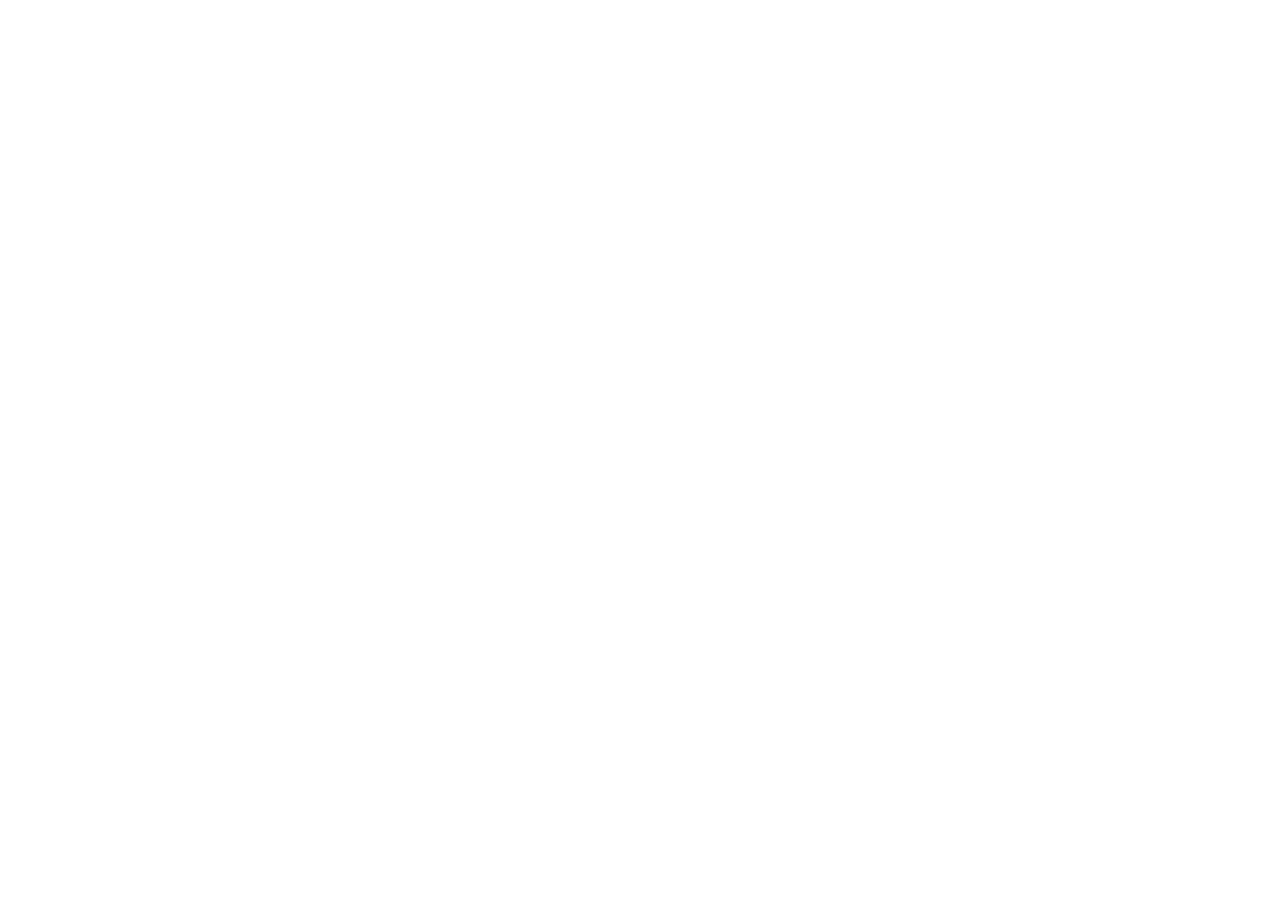
==== contact.html @ e691b726 "Adding the html and css files" ====
<!DOCTYPE html>
<html lang="en">
<head>
    <meta charset="UTF-8">
    <meta name="viewport" content="width=device-width, initial-scale=1.0">
    <meta http-equiv="X-UA-Compatible" content="ie=edge">
    <title>Document</title>
</head>
<body>
    
</body>
</html>
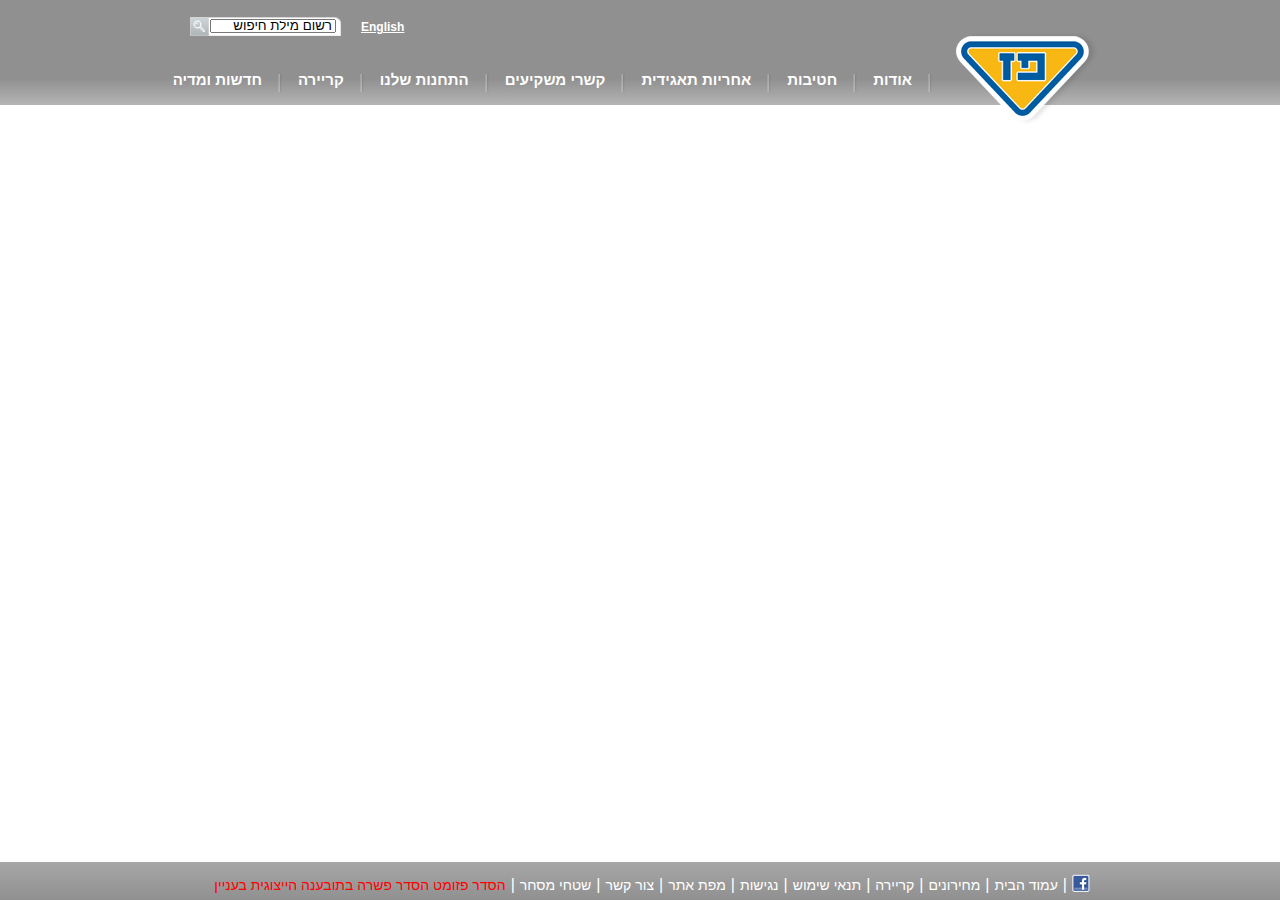
==== commit e036fa55: "delete main.css file add gen-layout.css for general layout css" ====
--- a/contact.html
+++ b/contact.html
@@ -1,12 +1,202 @@
 <!DOCTYPE html>
 <html lang="en">
+
 <head>
     <meta charset="UTF-8">
     <meta name="viewport" content="width=device-width, initial-scale=1.0">
     <meta http-equiv="X-UA-Compatible" content="ie=edge">
-    <title>Document</title>
+    <title>Contact</title>
+    <link rel="stylesheet" href="gen-layout.css">
+    <link rel="stylesheet" href="header.css">
+    <link rel="stylesheet" href="mainMenu.css">
+    <link rel="stylesheet" href="contact.css">
+    <link rel="stylesheet" href="footer.css">
 </head>
+
 <body>
-    
+    <header>
+        <div class=content>
+            <div class="top-header">
+                <div class="lang-label">
+                    <a href="#">English</a>
+                </div>
+                <div class="search-box">
+                    <div class="text-field">
+                        <input type="text" value="רשום מילת חיפוש" onfocus="this.value = ''">
+                        <img class="search_input" src="images/search_input.png" alt="">
+                    </div>
+                    <a class="search-icon" href="#">
+                        <img src="images/search_button.png" alt="herher">
+                    </a>
+                </div>
+            </div>
+            <div class="bottom-header">
+                <div class="logo">
+                    <img src="images/paz_logo.png" alt="">
+                </div>
+                <div class="home-button">
+                    <a href="#">
+                        <img src="images/menu_home.png" alt="">
+                    </a>
+                </div>
+                <nav class="main-menu">
+                    <ul>
+                        <li class="menu-sep"></li>
+                        <li class="dropdown">
+                            <a class="menu-a" href="about.html" target=”_blank”>אודות</a>
+                            <div class="dropdown-content">
+                                <a class="menu-a" href="#">אודות</a>
+                                <div id="dropdown-sep"></div>
+                                <a class="menu-a" href="#">היסטוריה</a>
+                                <div id="dropdown-sep"></div>
+                                <a class="menu-a" href="#">חזון וערכים</a>
+                                <div id="dropdown-sep"></div>
+                                <a class="menu-a" href="#">מבנה הקבוצה</a>
+                                <div id="dropdown-sep"></div>
+                                <a class="menu-a" href="#">חברי דירקטוריון</a>
+                                <div id="dropdown-sep"></div>
+                                <a class="menu-a" href="#">הנהלת הקבוצה</a>
+                                <div id="dropdown-sep"></div>
+                                <a class="menu-a" href="#">פרסים והוקרה</a>
+                            </div>
+                        </li>
+                        <li class="menu-sep"></li>
+                        <li class="dropdown">
+                            <a class="menu-a" href="#">חטיבות</a>
+                            <div class="dropdown-content">
+                                <a class="menu-a" href="#">חטיבות</a>
+                                <div id="dropdown-sep"></div>
+                                <a class="menu-a" href="#">קמעונאות ומסחר</a>
+                                <div id="dropdown-sep"></div>
+                                <a class="menu-a" href="#">תעשיות ושירותים</a>
+                                <div id="dropdown-sep"></div>
+                                <a class="menu-a" href="#">זיקוק</a>
+                            </div>
+                        </li>
+                        <li class="menu-sep"></li>
+                        <li class="dropdown">
+                            <a class="menu-a" href="#">אחריות תאגידית</a>
+                            <div class="dropdown-content">
+                                <a class="menu-a" href="#">אחריות תאגידית</a>
+                                <div id="dropdown-sep"></div>
+                                <a class="menu-a" href="#">הקוד האתי</a>
+                                <div id="dropdown-sep"></div>
+                                <a class="menu-a" href="#">מעורבות חברתית</a>
+                                <div id="dropdown-sep"></div>
+                                <a class="menu-a" href="#">נגישות</a>
+                                <div id="dropdown-sep"></div>
+                                <a class="menu-a" href="#">איכות הסביבה ובטיחות</a>
+                                <div id="dropdown-sep"></div>
+                                <a class="menu-a" href="#">דירוג מעלה</a>
+                            </div>
+                        </li>
+                        <li class="menu-sep"></li>
+                        <li class="dropdown">
+                            <a class="menu-a" href="#">קשרי משקיעים</a>
+                            <div id="dropdown-sep"></div>
+                            <div class="dropdown-content">
+                                <div id="dropdown-sep"></div>
+                                <a class="menu-a" href="#">פרופיל חברה</a>
+                                <div id="dropdown-sep"></div>
+                                <a class="menu-a" href="#">דו"חות כספיים</a>
+                                <div id="dropdown-sep"></div>
+                                <a class="menu-a" href="#">כלים למשקיע</a>
+                                <div id="dropdown-sep"></div>
+                                <a class="menu-a" href="#">נתוני מניה</a>
+                                <div id="dropdown-sep"></div>
+                                <a class="menu-a" href="#">אסיפות כלליות</a>
+                            </div>
+                        </li>
+                        <li class="menu-sep"></li>
+                        <li class="dropdown">
+                            <a class="menu-a" href="#">התחנות שלנו</a>
+                            <div class="dropdown-content">
+                                <a class="menu-a" href="#">התחנות שלנו</a>
+                                <div id="dropdown-sep"></div>
+                                <a class="menu-a" href="#">נגישות מתחמי פז</a>
+                                <div id="dropdown-sep"></div>
+                                <a class="menu-a" href="#">רשימת תחנות</a>
+                                <div id="dropdown-sep"></div>
+                                <a class="menu-a" href="#">מועדונים</a>
+                            </div>
+                        </li>
+                        <li class="menu-sep"></li>
+                        <li class="dropdown">
+                            <a class="menu-a" href="#">קריירה</a>
+                            <div class="dropdown-content">
+                                <a class="menu-a" href="#">לעבוד בפז</a>
+                                <div id="dropdown-sep"></div>
+                                <a class="menu-a" href="#">ניהול תחנת פז</a>
+                                <div id="dropdown-sep"></div>
+                                <a class="menu-a" href="#">קריירה</a>
+                            </div>
+                        </li>
+                        <li class="menu-sep"></li>
+                        <li class="dropdown">
+                            <a class="menu-a" href="#">חדשות ומדיה</a>
+                            <div class="dropdown-content">
+                                <a class="menu-a" href="#">פרסומות</a>
+                                <div id="dropdown-sep"></div>
+                                <a class="menu-a" href="#">הודעות לעיתונות</a>
+                            </div>
+                        </li>
+                    </ul>
+                </nav>
+            </div>
+        </div>
+    </header>
+    <main>
+        <div class=content>
+
+        </div>
+    </main>
+    <footer>
+        <div class=content>
+            <ul class="footer-menu">
+                <li>
+                    <a class="fb_icon" href="#">
+                        <img src="images/fb_icon.png" alt="">
+                    </a>
+                </li>
+                <li class="fm-sep">|</li>
+                <li>
+                    <a class="menu-a" href="#"> עמוד הבית </a>
+                </li>
+                <li class="fm-sep">|</li>
+                <li>
+                    <a class="menu-a" href="#"> מחירונים </a>
+                </li>
+                <li class="fm-sep">|</li>
+                <li>
+                    <a class="menu-a" href="#"> קריירה </a>
+                </li>
+                <li class="fm-sep">|</li>
+                <li>
+                    <a class="menu-a" href="#"> תנאי שימוש </a>
+                </li>
+                <li class="fm-sep">|</li>
+                <li>
+                    <a class="menu-a" href="#"> נגישות </a>
+                </li>
+                <li class="fm-sep">|</li>
+                <li>
+                    <a class="menu-a" href="#"> מפת אתר </a>
+                </li>
+                <li class="fm-sep">|</li>
+                <li>
+                    <a class="menu-a" href="#"> צור קשר </a>
+                </li>
+                <li class="fm-sep">|</li>
+                <li>
+                    <a class="menu-a" href="#"> שטחי מסחר </a>
+                </li>
+                <li class="fm-sep">|</li>
+                <li>
+                    <a class="menu-a" href="#"> הסדר פזומט הסדר פשרה בתובענה הייצוגית בעניין</a>
+                </li>
+            </ul>
+        </div>
+    </footer>
 </body>
+
 </html>--- a/gen-layout.css
+++ b/gen-layout.css
@@ -0,0 +1,42 @@
+* {
+    direction: rtl;
+    text-align: right;
+    box-sizing: border-box;
+    margin: 0;
+    font-family: 'Arial (Hebrew)', Arial;
+    /* border: solid 1px black;      */
+}
+
+
+main {
+    height: 620px;
+    margin-bottom: 70px ;
+}
+
+
+.content {
+    width: 900px;
+    height: 100%;
+    display: flex;    
+    flex-direction: column;    
+    justify-content: center;   
+    margin-left: auto;
+    margin-right: auto;
+}
+
+
+.menu-a {
+        /*remove under-score from 'a' tags*/
+        text-decoration: none;
+        color: white;
+        white-space: nowrap;
+}
+
+.menu-a:hover {
+    text-decoration: underline;
+    color: #005CA0;
+}
+
+
+
+
--- a/header.css
+++ b/header.css
@@ -0,0 +1,84 @@
+/* header css */
+header {
+    height: 105px;
+    background-color: rgb(144, 144, 144);
+    background-image: linear-gradient(to bottom, rgb(144, 144, 144) 75%, rgb(180,180,180));
+    display: flex;
+    flex-direction: column;
+}
+
+/* top header box contains the search box and the lang label */
+.top-header {
+    display: flex;
+    height: 50%;
+    justify-content: flex-end; 
+    align-items: center;
+}
+
+.lang-label {
+    margin-left: 20px;
+}
+
+.lang-label>a {
+    color: white;
+    font-size: 12px;
+    font-weight: bold;
+}
+
+.lang-label > a:hover {
+    text-decoration: underline;
+    color: #005CA0;
+}
+
+.search-box{
+    display: flex;
+    align-items: center;
+    border-radius: 0px 50px 0px 0px;   
+}
+
+.search-box > .text-field {
+    position: relative;
+    height: 19px;
+}
+
+.text-field > input {
+    position: absolute; /*to cover the search image*/
+    right: 5px;
+    top: 2px;
+    height: 14px;
+    width: 126px;
+}
+
+.search-box > .search-icon{
+    width: 19px;
+    height: 19px;
+}
+
+/* End of top header box CSS */
+
+/* bottom-header CSS */
+
+.bottom-header {
+    display: flex;
+    align-items: flex-end;
+    height: 50%;
+    /* align-items: center; */
+}
+
+.logo {
+    position: relative;
+    width: 142px;
+    height: 43px;
+    right: -8px;
+    top: -30px;    
+}
+
+.home-button {
+    position: relative;
+    width: 17px;
+    height: 33px;
+    overflow: hidden;
+ }
+
+
+/* bottom-header CSS */
--- a/mainMenu.css
+++ b/mainMenu.css
@@ -0,0 +1,79 @@
+/* mainMenu - CSS */
+
+nav>ul {
+    list-style: none;
+    display: flex;
+    justify-content: space-between;
+    align-items: center;
+    padding: 0;
+}
+
+.menu-sep {
+    background-image: url(images/menu_sep.png);
+    width: 4px;
+    height: 21px;
+    margin: 0px 16px 0px 16px;
+}
+
+#dropdown-sep {
+    background-image: url(images/menu_dropdown_sep.png);
+    width: 100%;
+    height: 1px;
+
+}
+
+nav>ul>li {
+    display: flex;
+}
+
+.main-menu a {
+    /*remove under-score from 'a' tags*/
+    text-decoration: none;
+    padding-top: 10px;
+    padding-bottom: 17px;
+    text-align: right;
+    color: white;
+    font-weight: bold;
+    font-size: 15px;
+    white-space: nowrap;
+}
+
+.main-menu a:hover {
+    text-decoration: underline;
+    color: #005CA0;
+}
+
+
+.dropdown-content>a {
+    padding: 5px;
+}
+
+.dropdown {
+    position: relative;
+
+}
+
+.dropdown-content {
+    display: none;
+    position: absolute;
+    top: 100%;
+    right: 0;
+    background-color: rgb(144, 144, 144);
+    z-index: 1;
+
+}
+
+.dropdown-content>a:first-child {
+    background-image: linear-gradient(to top, rgb(144, 144, 144) 30%, rgb(180, 180, 180));
+}
+
+.dropdown-content>a:hover {
+    background-image: none;
+    background-color: #bcbcbc;
+}
+
+
+.dropdown:hover>.dropdown-content {
+    display: flex;
+    flex-direction: column;
+}--- a/contact.css
+++ b/contact.css
@@ -0,0 +1,4 @@
+contact-box {
+    height: 426px;
+}
+
--- a/footer.css
+++ b/footer.css
@@ -0,0 +1,39 @@
+/* footer css */
+footer{
+    position: fixed;
+    bottom: 0;
+    height: 38px;
+    width: 100%;
+    background-color: rgb(144, 144, 144);
+    background-image: linear-gradient(to top, rgb(144, 144, 144),rgb(167,167,167));
+}
+
+/* footer menu css */
+
+ul.footer-menu {
+    display: flex;
+    list-style: none;
+    align-items: center;
+    padding-right: 0px;
+    padding-top: 8px;
+}
+
+ul.footer-menu a {
+    font-size: 14px;
+}
+
+
+ul.footer-menu > li:last-child>a {
+    color: red;
+}
+
+
+.fb_icon{
+    width: fit-content;
+    height: fit-content;
+}
+
+.fm-sep {
+    color: white;
+    margin: 0px 5px 0px 5px;
+}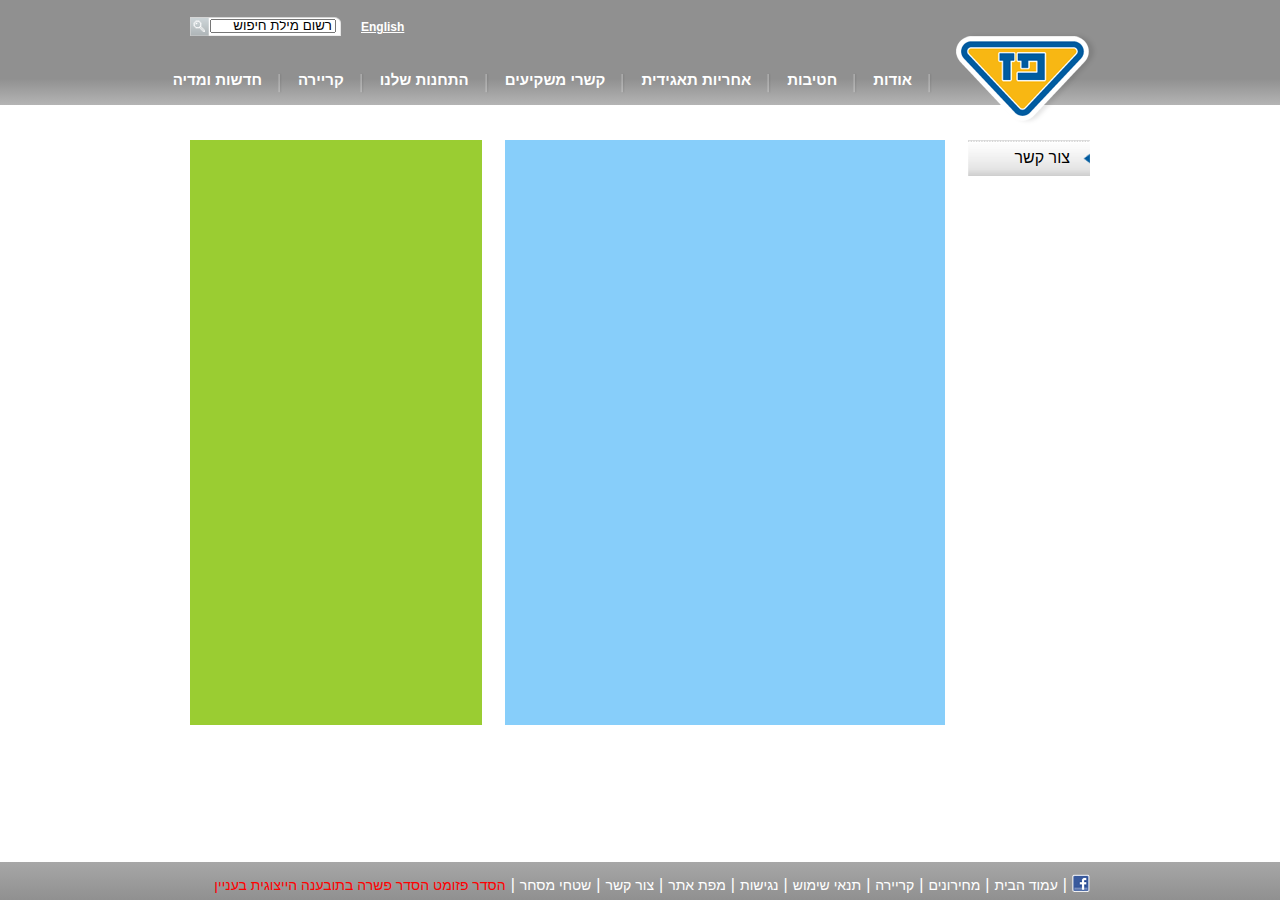
==== commit c06ef9fe: "Finish Contact right column" ====
--- a/contact.html
+++ b/contact.html
@@ -147,7 +147,16 @@
     </header>
     <main>
         <div class=content>
-
+            <div class="contact-layout">
+                <div class="right-col">
+                    <a href="#">
+                        <p>צור קשר</p>
+                    </a>
+
+                </div>            
+                <div class="mid-col"></div>            
+                <div class="left-col"></div>                        
+            </div>
         </div>
     </main>
     <footer>
--- a/contact.css
+++ b/contact.css
@@ -1,4 +1,44 @@
-contact-box {
-    height: 426px;
+
+.contact-layout {
+    margin-top: 35px;
+    height: 100%;
+    display: flex;
+    justify-content: space-between;    
+    
 }
 
+.right-col {
+    width: 122px;
+    display: flex;
+    flex-direction: column;
+}
+
+.right-col > a {
+    background-image: url("images/side_menu_sprite-Hilel.png");
+    width: 122px;
+    height: 36px;
+    text-decoration: none;
+    display: flex;
+}
+
+.right-col > a > p {
+    margin-right:20px;
+    color: black;
+    margin-top: auto;
+    margin-bottom: auto;
+}
+
+.right-col > a > p:hover, .right-col > a:hover > p {
+    color:blue;
+    text-decoration-line: underline;
+}
+
+.mid-col {
+    width: 440px;
+    background: lightskyblue;    
+}
+
+.left-col {
+    width: 292px;
+    background: yellowgreen;
+}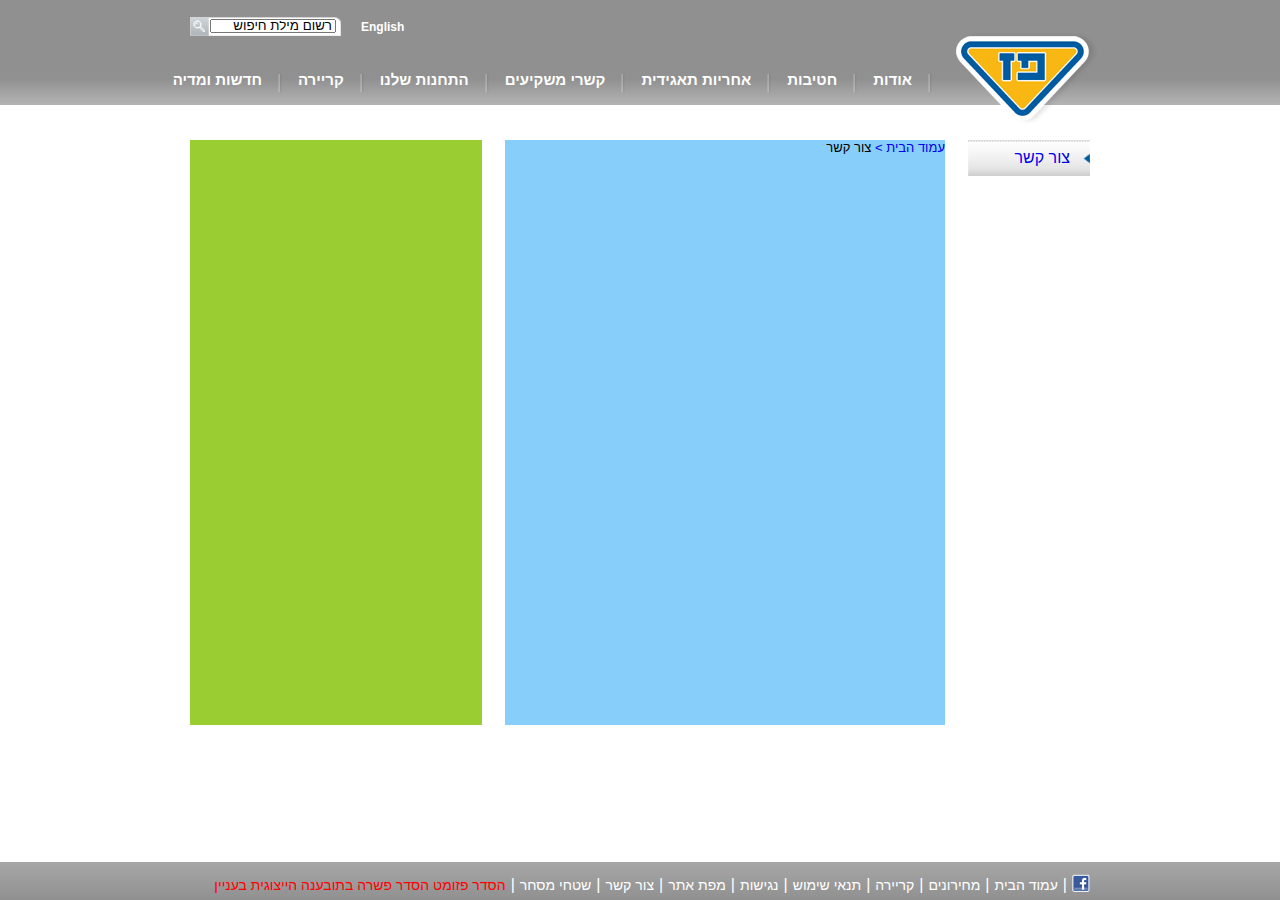
==== commit 9907a70c: "Finish home button" ====
--- a/contact.html
+++ b/contact.html
@@ -149,13 +149,19 @@
         <div class=content>
             <div class="contact-layout">
                 <div class="right-col">
-                    <a href="#">
-                        <p>צור קשר</p>
-                    </a>
-
-                </div>            
-                <div class="mid-col"></div>            
-                <div class="left-col"></div>                        
+                    <a href="#" class="big-button">
+                       <span> צור קשר</span>
+                    </a>
+                </div>
+                <div class="mid-col">
+                    <div class="home-link">
+                        <a href="#">
+                            עמוד הבית &gt;
+                        </a>
+                        <span>צור קשר</span>                        
+                    </div>
+                </div>
+                <div class="left-col"></div>
             </div>
         </div>
     </main>
--- a/contact.css
+++ b/contact.css
@@ -13,29 +13,53 @@
     flex-direction: column;
 }
 
-.right-col > a {
-    background-image: url("images/side_menu_sprite-Hilel.png");
-    width: 122px;
-    height: 36px;
+a {
     text-decoration: none;
-    display: flex;
 }
 
-.right-col > a > p {
-    margin-right:20px;
-    color: black;
-    margin-top: auto;
-    margin-bottom: auto;
+a:hover {
+    text-decoration-line: underline;
 }
 
-.right-col > a > p:hover, .right-col > a:hover > p {
+.right-col > a.big-button {
+    width: 122px;
+    height: 36px;    
+    background-image: url("images/side_menu_sprite-Hilel.png");
+    display: flex;
+    justify-content: flex-start;
+    align-items: center;
+}
+
+.big-button>span {
+    margin-right:20px; 
+}
+
+.big-button> {
+    color: black;
+}
+
+
+.right-col>.big-button:hover {
     color:blue;
     text-decoration-line: underline;
 }
 
 .mid-col {
+    display: flex;
+    flex-direction: column;
+    justify-content: space-between;
     width: 440px;
     background: lightskyblue;    
+}
+
+.mid-col> .home-link {
+    font-size: 13px;
+    color: black;
+}
+
+
+.home-link > a:hover {
+    color : blue;
 }
 
 .left-col {
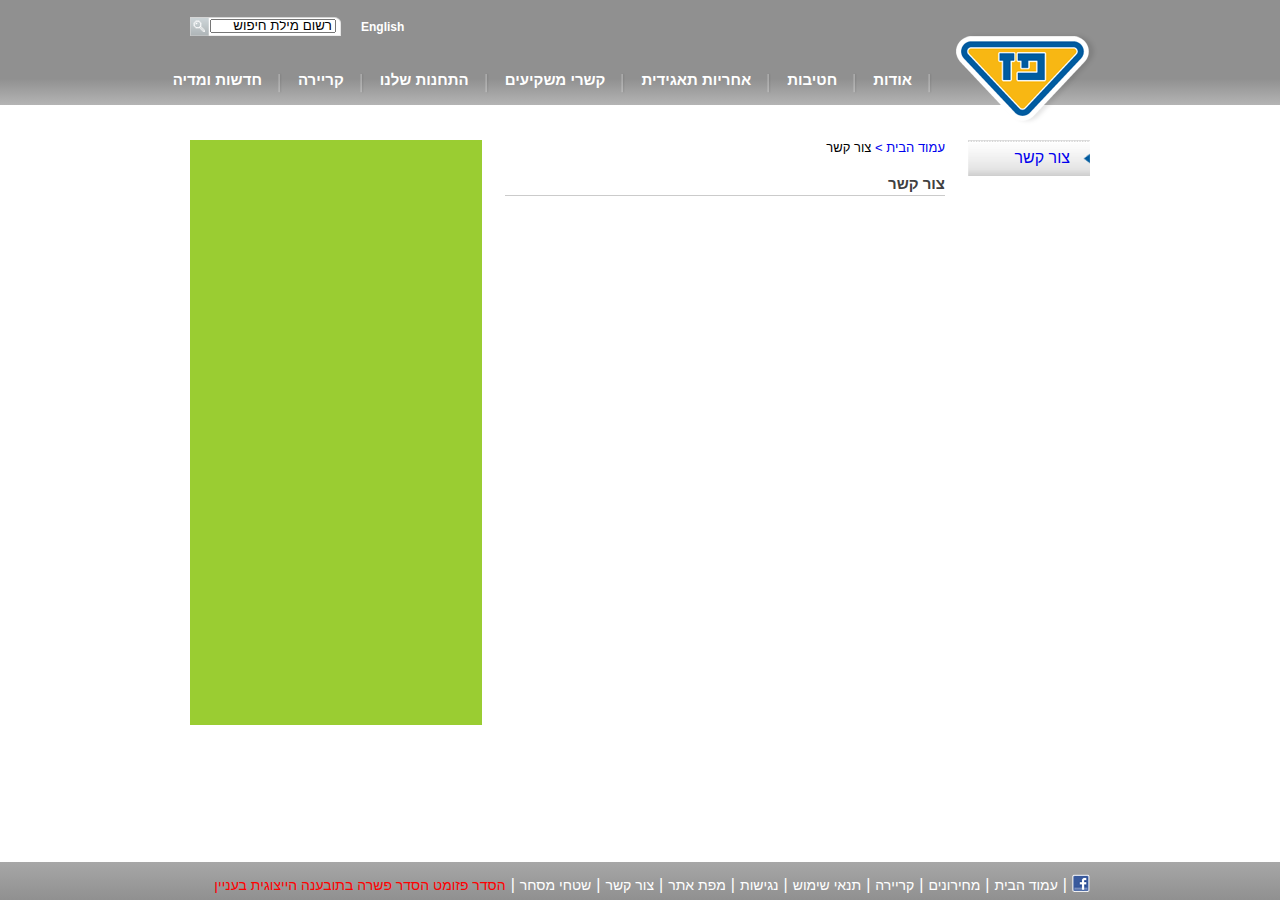
==== commit e292dc8b: "Finish eader of mid column" ====
--- a/contact.html
+++ b/contact.html
@@ -148,20 +148,23 @@
     <main>
         <div class=content>
             <div class="contact-layout">
-                <div class="right-col">
+                <div class="column right-col">
                     <a href="#" class="big-button">
                        <span> צור קשר</span>
                     </a>
                 </div>
-                <div class="mid-col">
+                <div class="column  mid-col">
                     <div class="home-link">
                         <a href="#">
                             עמוד הבית &gt;
                         </a>
                         <span>צור קשר</span>                        
                     </div>
-                </div>
-                <div class="left-col"></div>
+                    <div class="title">צור קשר</div>
+                    
+                </div>
+                
+                <div class="column left-col"></div>
             </div>
         </div>
     </main>
--- a/contact.css
+++ b/contact.css
@@ -7,8 +7,7 @@
     
 }
 
-.right-col {
-    width: 122px;
+.contact-layout>.column {
     display: flex;
     flex-direction: column;
 }
@@ -19,6 +18,10 @@
 
 a:hover {
     text-decoration-line: underline;
+}
+
+.right-col {
+    width: 122px;
 }
 
 .right-col > a.big-button {
@@ -45,11 +48,8 @@
 }
 
 .mid-col {
-    display: flex;
-    flex-direction: column;
-    justify-content: space-between;
+    justify-content: flex-start;
     width: 440px;
-    background: lightskyblue;    
 }
 
 .mid-col> .home-link {
@@ -62,6 +62,16 @@
     color : blue;
 }
 
+.mid-col>.title {
+    margin-top: 20px;
+    font-weight: bold;
+    font-size: 15px;
+    color:  rgb(64, 64, 64);
+    padding-bottom: 3px;
+    border-bottom: 1px solid #cbcbcb;
+}
+
+
 .left-col {
     width: 292px;
     background: yellowgreen;
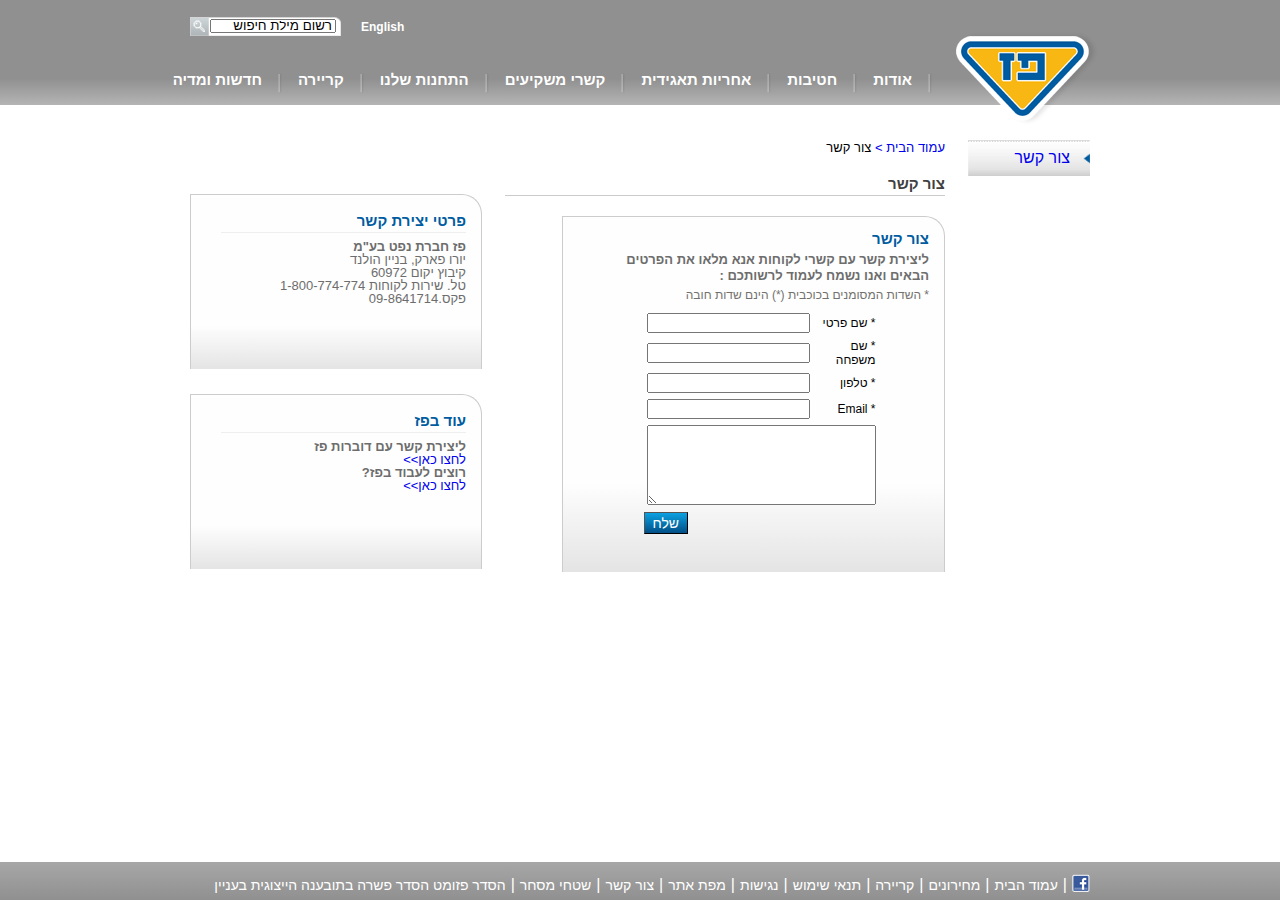
==== commit 3a87f7f1: "Finish Mid Exercise" ====
--- a/contact.html
+++ b/contact.html
@@ -35,7 +35,7 @@
                     <img src="images/paz_logo.png" alt="">
                 </div>
                 <div class="home-button">
-                    <a href="#">
+                    <a href="index.html">
                         <img src="images/menu_home.png" alt="">
                     </a>
                 </div>
@@ -43,7 +43,7 @@
                     <ul>
                         <li class="menu-sep"></li>
                         <li class="dropdown">
-                            <a class="menu-a" href="about.html" target=”_blank”>אודות</a>
+                            <a class="menu-a" href="#">אודות</a>
                             <div class="dropdown-content">
                                 <a class="menu-a" href="#">אודות</a>
                                 <div id="dropdown-sep"></div>
@@ -150,7 +150,7 @@
             <div class="contact-layout">
                 <div class="column right-col">
                     <a href="#" class="big-button">
-                       <span> צור קשר</span>
+                        <span> צור קשר</span>
                     </a>
                 </div>
                 <div class="column  mid-col">
@@ -158,13 +158,71 @@
                         <a href="#">
                             עמוד הבית &gt;
                         </a>
-                        <span>צור קשר</span>                        
+                        <span>צור קשר</span>
                     </div>
                     <div class="title">צור קשר</div>
-                    
-                </div>
-                
-                <div class="column left-col"></div>
+                    <div class="contact-box-main contact-box">
+                        <div class="contact-header">
+                            <p class="blue-title">צור קשר</p>
+                            <p class="instruct">ליצירת קשר עם קשרי לקוחות אנא מלאו את הפרטים הבאים ואנו נשמח לעמוד
+                                לרשותכם :</p>
+                            <p class="ps">* השדות המסומנים בכוכבית (*) הינם שדות חובה</p>
+                        </div>
+                        <div class="form-box">
+                            <!-- <form action="" style="text-align: left;"> -->
+                            <form action="">
+                                <div class="input-box">
+                                    <span> * שם פרטי </span>
+                                    <input type="text" name="firstname" size="20">
+                                </div>
+
+                                <div class="input-box">
+                                    <span> * שם משפחה &nbsp;</span>
+                                    <input type="text" name="lastname" size="20">
+                                </div>
+
+                                <div class="input-box">
+                                    <span> * טלפון</span>
+                                    <input type="text" name="telephone" size="20">
+                                </div>
+
+                                <div class="input-box">
+                                    <span> * Email </span>
+                                    <input type="text" name="Email" size="20">
+                                </div>
+
+                                <div class="input-box">
+                                    <textarea id=”comments”></textarea>
+                                </div>
+                                <div class="submit-box">
+                                    <input type="submit" value="שלח">
+                                </div>
+                            </form>
+                        </div>
+                    </div>
+                </div>
+
+                <div class="column left-col">
+                    <div class="contact-details contact-box">
+                        <div class="blue-title">פרטי יצירת קשר</div>
+                        <div class="left-col-content">
+                            <p class="bold-line">פז חברת נפט בע"מ<p>
+                            <p>יורו פארק, בניין הולנד</p>
+                            <p>קיבוץ יקום 60972</p>
+                            <p>טל. שירות לקוחות 1-800-774-774</p>
+                            <p>פקס.09-8641714</p>
+                         </div>
+                    </div>
+                    <div class="contact-more contact-box">
+                        <p class="blue-title">עוד בפז</p>
+                        <div class="left-col-content">
+                            <p class="bold-line">ליצירת קשר עם דוברות פז</p>
+                            <p> <a href="#">לחצו כאן>> </a></p>
+                            <p class="bold-line">   רוצים לעבוד בפז?  </p>
+                            <p> <a href="#">לחצו כאן>> </a></p>
+                        </div>
+                    </div>
+                </div>
             </div>
         </div>
     </main>
--- a/contact.css
+++ b/contact.css
@@ -20,6 +20,8 @@
     text-decoration-line: underline;
 }
 
+
+/* CSS for main right column */
 .right-col {
     width: 122px;
 }
@@ -47,6 +49,11 @@
     text-decoration-line: underline;
 }
 
+
+/* END CSS for main right column */
+
+
+/* CSS for main middle column */
 .mid-col {
     justify-content: flex-start;
     width: 440px;
@@ -71,8 +78,145 @@
     border-bottom: 1px solid #cbcbcb;
 }
 
+.contact-box {
+    background-image: linear-gradient(to bottom, rgb(254, 254, 254) 75%, rgb(228,228,228));
+    border: 1px solid rgb(204, 204, 204);
+    border-bottom: none;
+    border-top-right-radius: 20px;
+    display: flex;
+    flex-direction: column;
+}
+
+.mid-col > .contact-box-main {
+    width: 383px;
+    height: 356px;
+    margin-top: 20px;
+    justify-content: space-evenly;
+    align-items: center;
+    padding: 5px 15px 30px 30px;          
+}
+
+
+.blue-title {
+    color: rgb(0,92,160);
+    font-weight: bold;
+    font-size: 15px;
+}
+
+.contact-header > p.instruct {
+    color: #6d6d6d;
+    font-size: 13px;
+    font-weight: bold;
+    line-height: 1.2;
+    margin-top: 5px;
+}
+
+.contact-header > p.ps {
+    color: rgb(114,113,109);
+    font-size: 12px;
+    margin-top: 5px;
+}
+
+
+
+.form-box {
+    width: 235px;
+    display: flex;
+    justify-content: flex-end;
+}
+
+form {
+    font-size: 12px;
+    display: flex;
+    flex-direction: column;
+    justify-content: space-between;
+    align-items:stretch;
+}
+
+.input-box {
+    display: flex;
+    justify-content: space-between;
+    align-items: center;
+    margin: 3px;
+}
+
+form  input
+{
+    font-size:12px;
+    /* padding: 3px; */
+}
+
+form textarea {
+    width: 100%;
+    height: 80px;
+}
+
+.submit-box{
+    display: flex;
+    justify-content: flex-end;
+    margin-top: 4px;
+}
+
+.submit-box>input{
+    color:white;
+    background-image: linear-gradient(to top, rgb(2,79,134), rgb(10,161,226));
+    padding: 2px 8px;
+    border-width: 1px;
+    font-size: 14px;
+}
+
+
+.submit-box:hover>input{
+    color:black;
+    background-image: linear-gradient(to top, rgb(242,160,53), rgb(252,230,31));
+}
+
+
+label {
+    width: 75px;
+}
+
+/* END CSS for main middle column */
 
 .left-col {
     width: 292px;
-    background: yellowgreen;
+    /* background: yellowgreen; */
+}
+
+
+.left-col .blue-title {
+    margin-top: 7px;
+    padding-bottom: 3px;
+    border-bottom: 1px solid rgb(238,238,238);
+    margin-bottom: 7px;
+}
+
+
+.left-col-content{
+    font-size: 13px;
+    color: rgb(109,109,109);
+    line-height: 1;
+}
+
+
+.left-col .bold-line{
+    font-weight: bold;
+}
+
+
+
+.contact-details {
+    height: 175px;
+    margin-top: 54px;
+    padding: 10px 15px 30px 30px;      
+}
+
+.contact-more {
+    height: 175px;
+    margin-top: 25px; 
+    padding: 10px 15px 30px 30px;      
+}
+
+.contact-more a {
+    color: rgb(0, 0,238);
 }--- a/footer.css
+++ b/footer.css
@@ -22,12 +22,6 @@
     font-size: 14px;
 }
 
-
-ul.footer-menu > li:last-child>a {
-    color: red;
-}
-
-
 .fb_icon{
     width: fit-content;
     height: fit-content;
